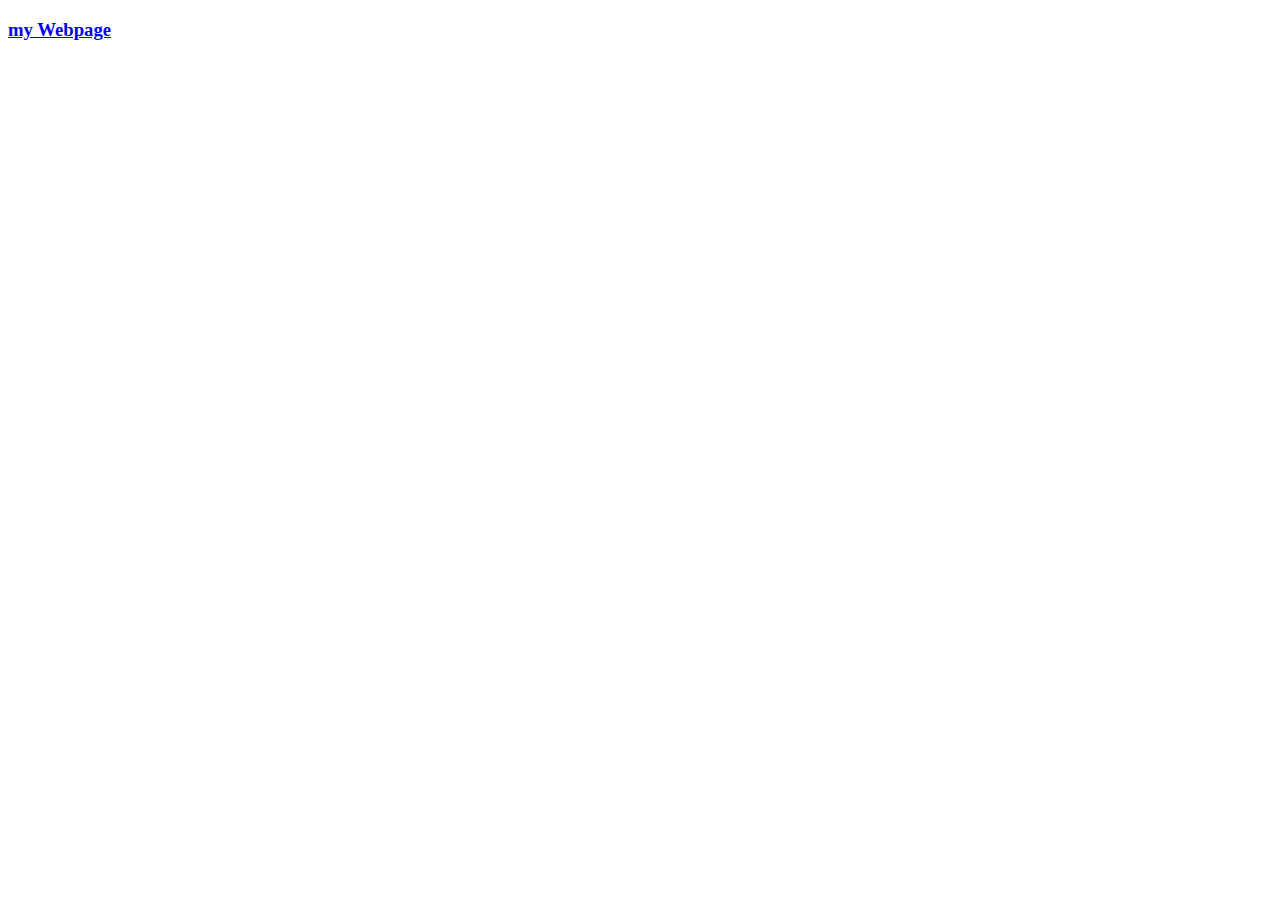
==== index.html @ 7476b419 "a" ====
<!DOCTYPE html>
<html>
<head>
    <meta charset="utf-8">
    <meta http-equiv="X-UA-Compatible" content="IE=edge">
    <title>Page Title</title>
    <meta name="viewport" content="width=device-width, initial-scale=1">
    <link rel="stylesheet" type="text/css" media="screen" href="main.css">
    <script src="main.js"></script>
</head>
<body>
        <h3><a href="my-webpage.html">my Webpage </a></h3>
</body>
</html>
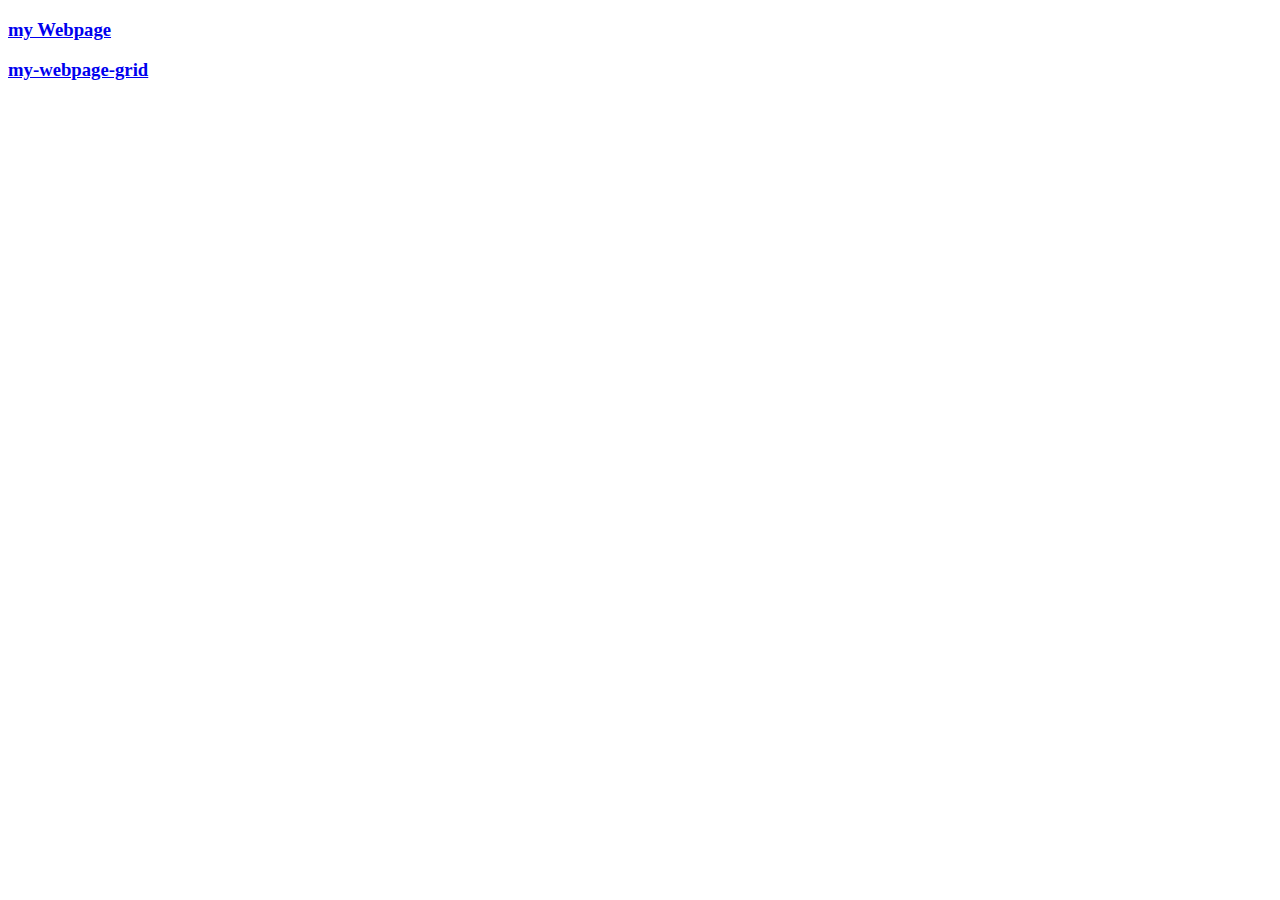
==== commit ef6430e1: "g" ====
--- a/index.html
+++ b/index.html
@@ -10,5 +10,7 @@
 </head>
 <body>
         <h3><a href="my-webpage.html">my Webpage </a></h3>
+        <h3><a href="my-webpage-grid.html">my-webpage-grid</a></h3>
+        
 </body>
 </html>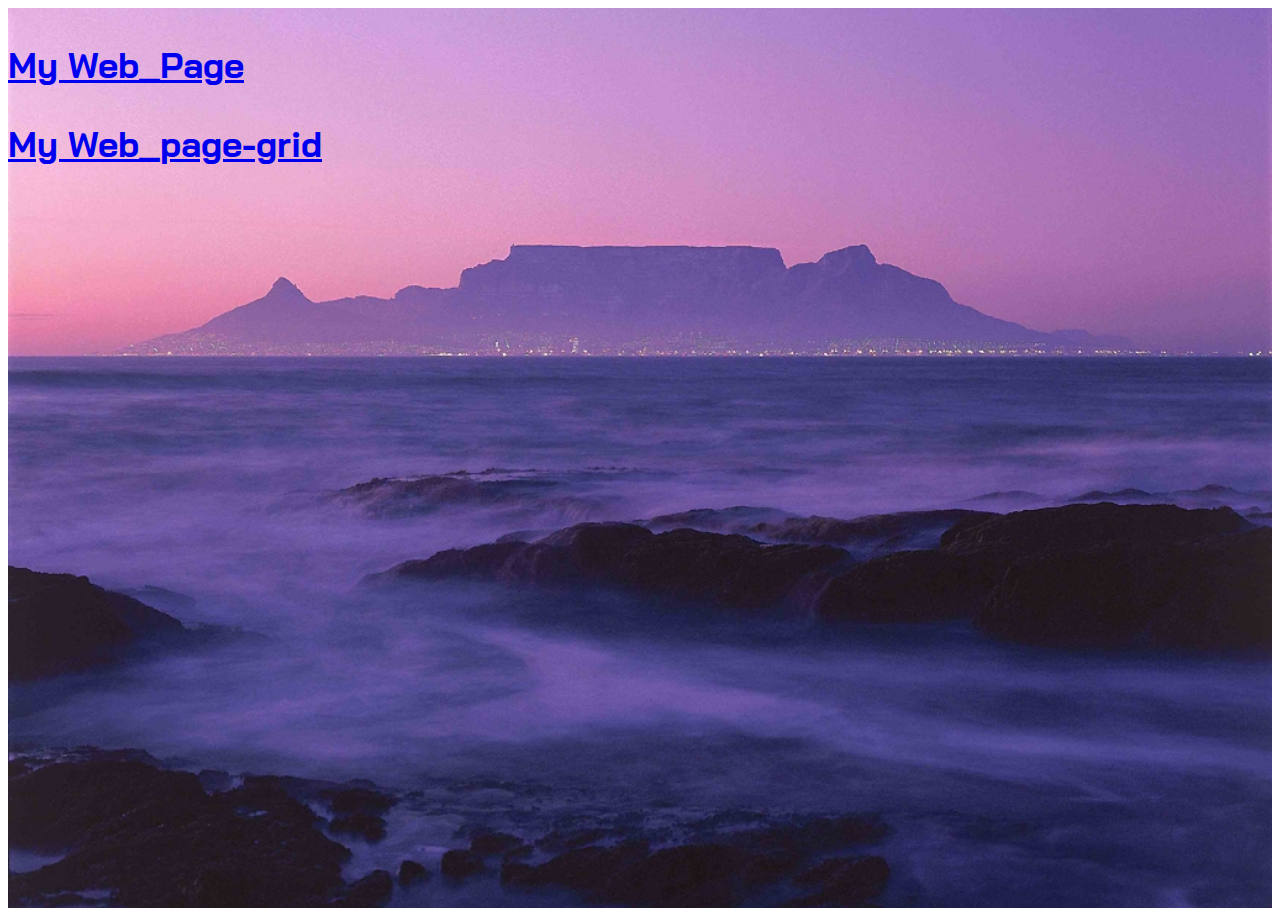
==== commit 8e7c3050: "e" ====
--- a/index.html
+++ b/index.html
@@ -1,16 +1,21 @@
-<!DOCTYPE html>
-<html>
-<head>
-    <meta charset="utf-8">
-    <meta http-equiv="X-UA-Compatible" content="IE=edge">
-    <title>Page Title</title>
-    <meta name="viewport" content="width=device-width, initial-scale=1">
-    <link rel="stylesheet" type="text/css" media="screen" href="main.css">
-    <script src="main.js"></script>
-</head>
-<body>
-        <h3><a href="my-webpage.html">my Webpage </a></h3>
-        <h3><a href="my-webpage-grid.html">my-webpage-grid</a></h3>
-        
-</body>
+<!DOCTYPE html>
+<html>
+<head>
+    <meta charset="utf-8">
+    <meta http-equiv="X-UA-Compatible" content="IE=edge">
+    <title>Page Title</title>
+    <meta name="viewport" content="width=device-width, initial-scale=1">
+    <link rel="stylesheet" type="text/css" media="screen" href="main.css">
+    <script src="main.js"></script>
+    <link rel="stylesheet" type="text/css" href="layout.css">
+    <link href='https://fonts.googleapis.com/css?family=Bai Jamjuree' rel='stylesheet'>
+</head>
+<body>
+    <div class="background clearfix">
+    <div class="landing">
+        <h3><a href="my-webpage.html">My Web_Page </a></h3>
+        <h3><a href="my-webpage-grid.html">My Web_page-grid</a></h3>
+    </div> 
+    </div>     
+</body>
 </html>--- a/layout.css
+++ b/layout.css
@@ -0,0 +1,137 @@
+
+
+  .photo{
+        font-size: 40px;
+        font-family: Impact, Haettenschweiler, 'Arial Narrow Bold', sans-serif
+        
+    }
+    h1{
+        color: antiquewhite;   
+    }
+    .WhichCity{
+        font-family: 'Bai Jamjuree';
+    }
+    body, html{
+        height: 100%;
+      }
+    .background{
+        background-image: url("mount.jpg");
+        background-repeat: no-repeat;
+        background-size: cover;
+        background-position: center;
+        height:100%;
+    }
+    
+     
+       
+    table, th, td {
+        border: 1px solid black;
+    }
+   
+    .clearfix {
+        overflow: auto;
+        zoom: 1;
+    }
+.foreign{
+    color:white;    
+    font-family: 'Bai Jamjuree';
+}
+.Historic{
+    font-family: 'Bai Jamjuree';
+}
+    .profile img{
+        float:left;
+       
+        width:200px;
+        height:200px;
+        border:1px solid #021a40;
+        margin:1em;
+    }
+.Barcelona img{
+        float:left;
+        height:200px;
+        width:150px;
+        margin-right:1em;
+    }
+  
+
+.flex-container {
+    display: flex;
+    flex-direction:row;
+  }
+  @media(min-width:960px){
+.one img{
+    width:150px;
+    height:200px;
+    float:left;
+    margin:1em;
+}
+.two img{
+    width:150px;
+    height:200px;
+    float:left;
+    margin: 1em;
+}
+.three img{
+    width:150px;
+    height:200px;
+    float:left;
+    margin:1em;
+    
+}
+  }
+.cont{
+   margin:1em;
+    padding:1em;
+    color: antiquewhite;
+    font-family: 'Bai Jamjuree';
+
+}
+.name{
+    color: whitesmoke;
+    float:left;
+    font-size: 30px;
+    font-family: 'Bai Jamjuree';
+    margin: 1em;
+
+}
+.three{
+    color:antiquewhite;
+    font-family: 'Bai Jamjuree';
+    float:left;
+}
+.one{
+   color: antiquewhite;
+   font-family: 'Bai Jamjuree';
+   float: left;
+}
+.two{
+    color:yellowgreen;
+    font-family: 'Bai Jamjuree';
+ 
+}
+.Barcelona{
+    color: #021a40
+}
+
+    .Historic{
+     flex:1
+    }
+    .header{
+        font-size: 30px;
+        font-family: 'Bai Jamjuree';
+        color: aliceblue
+
+}
+    @media(min-width:960px){
+       .Historic{
+           display: flex;
+       }
+
+    }
+.landing{
+    font-size: 30px;
+    font-family: 'Bai Jamjuree' 
+}
+
+
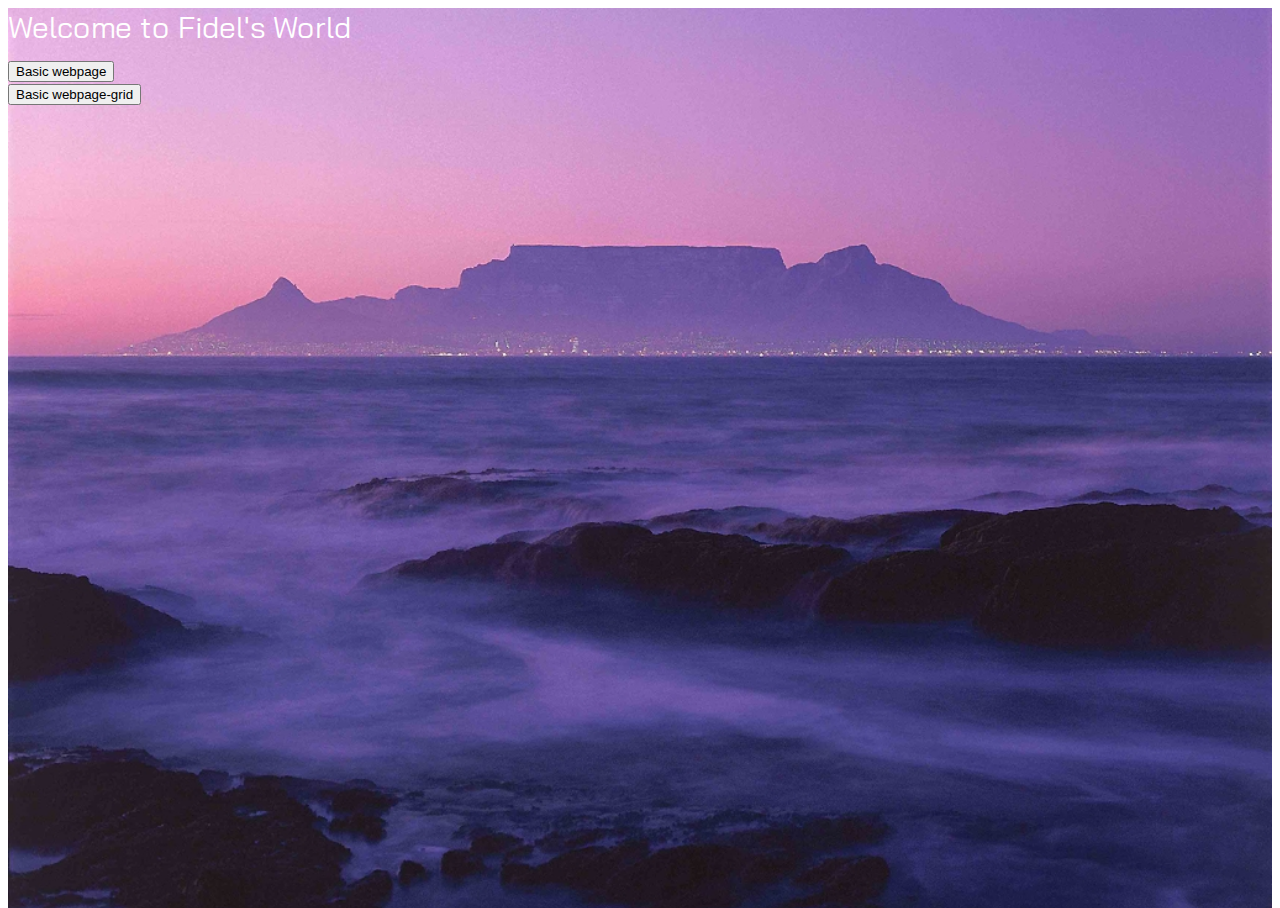
==== commit ef60a2cf: "e" ====
--- a/index.html
+++ b/index.html
@@ -11,11 +11,16 @@
     <link href='https://fonts.googleapis.com/css?family=Bai Jamjuree' rel='stylesheet'>
 </head>
 <body>
-    <div class="background clearfix">
-    <div class="landing">
-        <h3><a href="my-webpage.html">My Web_Page </a></h3>
-        <h3><a href="my-webpage-grid.html">My Web_page-grid</a></h3>
-    </div> 
-    </div>     
+<div class="background clearfix">
+<div class="Hlanding">
+Welcome to Fidel's World
+</div>
+<div class="landing">   
+     <a href="https://fideldhlamini.github.io/basic_webpage/my-webpage.html"> <button>Basic webpage</button></a>
+</div>
+<div class="">
+    <a href="https://fideldhlamini.github.io/basic_webpage/my-webpage-grid.html"> <button>Basic webpage-grid</button></a>
+</div> 
+</div>     
 </body>
 </html>--- a/layout.css
+++ b/layout.css
@@ -133,5 +133,10 @@
     font-size: 30px;
     font-family: 'Bai Jamjuree' 
 }
+.Hlanding{
+    color:white;
+    font-family: 'Bai Jamjuree';
+    font-size: 30px;
+}
 
 
